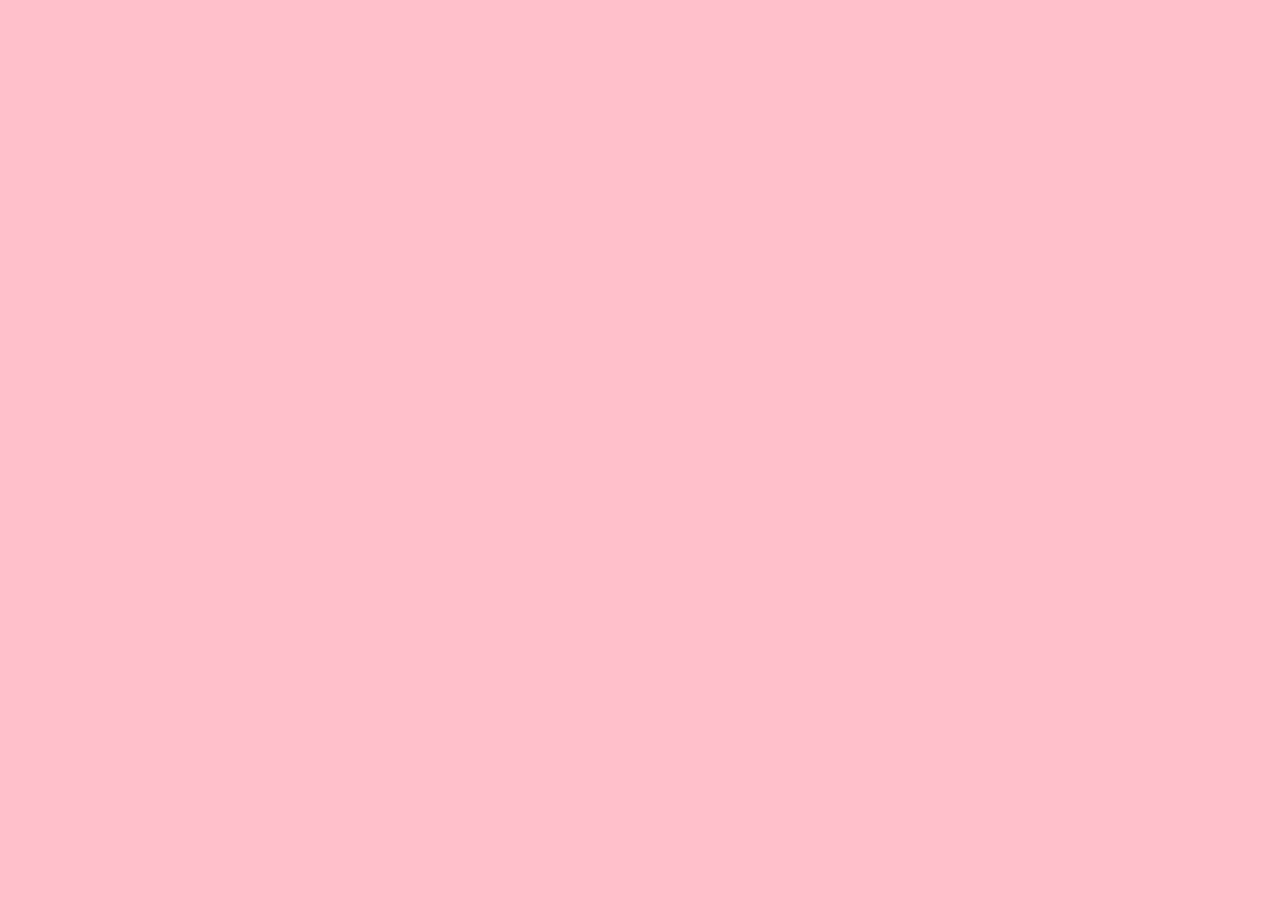
==== India_map/index.html @ 5fe6c56f "Add files via upload" ====
<html>
  <head>
    <script type="text/javascript" src="https://www.gstatic.com/charts/loader.js"></script>
    <link  rel="stylesheet" href="style.css">
    <script type="text/javascript">
      google.charts.load('current', {
        'packages':['geochart'],
        // Note: Because this chart requires geocoding, you'll need mapsApiKey.
        // See: https://developers.google.com/chart/interactive/docs/basic_load_libs#load-settings
        'mapsApiKey': 'AIzaSyD-9tSrke72PouQMnMX-a7eZSW0jkFMBWY'
      });
      google.charts.setOnLoadCallback(drawRegionsMap);

      function drawRegionsMap() {
        var data = google.visualization.arrayToDataTable([
        ['State Code', 'State', 'Number of Centers'],     
                            [ 'IN-UP','ADRDE (Agra), DIBER (Haldwani), DMSRDE(Kanpur)', 3],
                            ['IN-MH',' CoPT(Mumbai),NMRL (Ambernath), ADRDE(Pune), ACEM (Nasik), MSC(Pune), R&DE[E](Pune), VRDE ( Ahmednagar)', 6],
                            ['IN-BR','Bihar', 0],
                            ['IN-WB','Centre of Milimeeter Wave Semiconductor and devices,CoE in Cryptology ( Kolkata), JBCAT (Jadavpurf)' ,3],
                            ['IN-MP','DRDE (Gwalior)', 1],
                            ['IN-TN','RIC, CVRDE (Chennai),DRDO-BU(Coimbatore)', 3],
                            ['IN-RJ','DL (Jodhpur)', 1],
                            ['IN-KA','ACECMCABS, CAIR, DARE, DEBEL,LRDE,MTRDC,CEMILAC (Bengaluru), DFRL (Mysore) ', 9],
                            ['IN-GJ','Gujarat', 0],
                            ['IN-AP','CAS,ANURAG,ASL,CHESS,DLRL,DMRL,DRDL,RCI (Hyderabad), NSTL (Visakhapatnam)', 9],
                            ['IN-OR','ITR,PXE (Balasore)', 2],
                            ['IN-TG','Telangana', 0],
                            ['IN-KL','NOPL (Kochi)', 1],
                            ['IN-JH','Jharkhand', 0],
                            ['IN-AS','Assam', 0],
                            ['IN-PB','Punjab', 0],
                            ['IN-CT','SFC(Jagdalpur)', 1],
                            ['IN-HR','Haryana', 0],
                            ['IN-JK','DIHAR (Leh)', 1],
                            ['IN-UT','DEAL, IRDE(Dehradun), ITM (Mussoorie)', 3],
                            ['IN-HP','Himachal Pradesh', 0],
                            ['IN-TR','Tripura', 0],
                            ['IN-ML','Meghalaya', 0],
                            ['IN-MN','Manipur', 0],
                            ['IN-NL','Nagaland', 0],
                            ['IN-GA','Goa', 0],
                            ['IN-AR', 'Arunachal Pradesh', 0],
                            ['IN-MZ','Mizoram', 0],
                            ['IN-SK','DRL (Tezpur)', 1],
                            ['IN-DL','JATC,ISSA,DESIDOC,CFEES,DIPAS,DIPR,DTRL,JCB,LASTEC,SAG,SSPL,CEPTAM,RAC(Delhi)', 13],
                            ['IN-PY','Puducherry', 0],
                            ['IN-CH','SASE,TBRL(Chandigarh)', 2],
                            ['IN-AN','Andaman and Nicobar Islands',0],
                            ['IN-DN','Dadra and Nagar Haveli', 0],
                            ['IN-DD','Daman and Diu', 0],
                            ['IN-LD','Lakshadweep', 0]
        ]);

        var options = {
            region:'IN',
                            domain:'IN',
                            displayMode:'regions',
                            colorAxis:{colors:['#00853f', 'black', '#e31b23']},
                            resolution:'provinces',
                            backgroundColor:'#FFC0CB',
                            defaultColor: '#f5f5f5',
                            datalessRegionColor: '#FFC0CB',
                            width: 940,
                            height: 680,

        };

        var chart = new google.visualization.GeoChart(document.getElementById('geochart-colors'));
        chart.draw(data, options);
      };
    </script>
  </head>
  <body>
    <div id="geochart-colors" style="width: 1000px; height: 763px; position: relative; left: 20%;"></div>
  </body>
</html>
---- India_map/style.css ----
body{
    background-color: #FFC0CB;
}
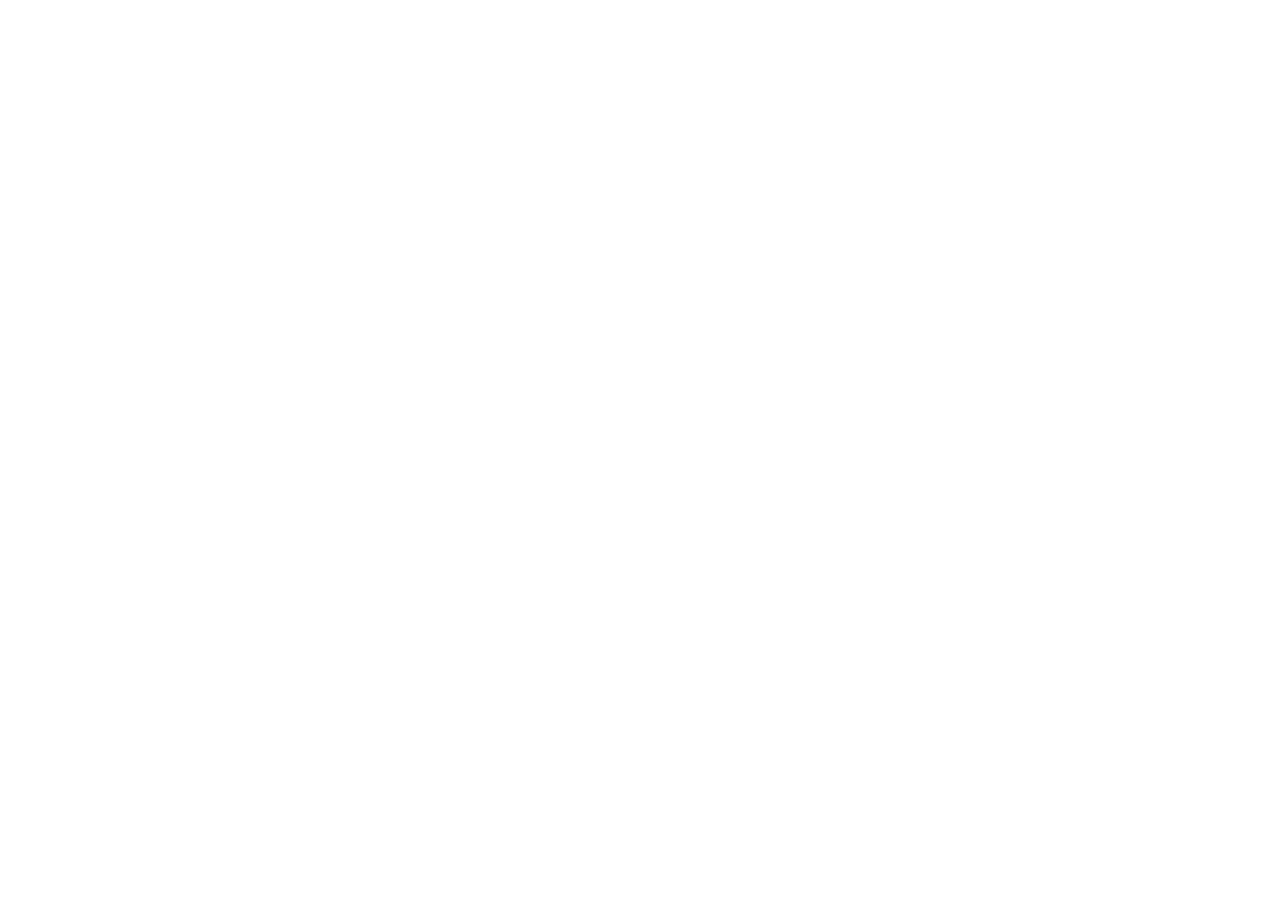
==== commit f58a6b31: "Update index.html" ====
--- a/India_map/index.html
+++ b/India_map/index.html
@@ -57,11 +57,11 @@
             region:'IN',
                             domain:'IN',
                             displayMode:'regions',
-                            colorAxis:{colors:['#00853f', 'black', '#e31b23']},
+                            colorAxis:{colors:['#036DC3', '#036dc3', '#ffffff']},
                             resolution:'provinces',
-                            backgroundColor:'#FFC0CB',
+                            backgroundColor:'#FFFFFF',
                             defaultColor: '#f5f5f5',
-                            datalessRegionColor: '#FFC0CB',
+                            datalessRegionColor: '#FFFFFF',
                             width: 940,
                             height: 680,
 
@@ -75,4 +75,4 @@
   <body>
     <div id="geochart-colors" style="width: 1000px; height: 763px; position: relative; left: 20%;"></div>
   </body>
-</html>+</html>
--- a/India_map/style.css
+++ b/India_map/style.css
@@ -1,3 +1,3 @@
 body{
-    background-color: #FFC0CB;
-}+    background-color: #FFFFFF;
+}
